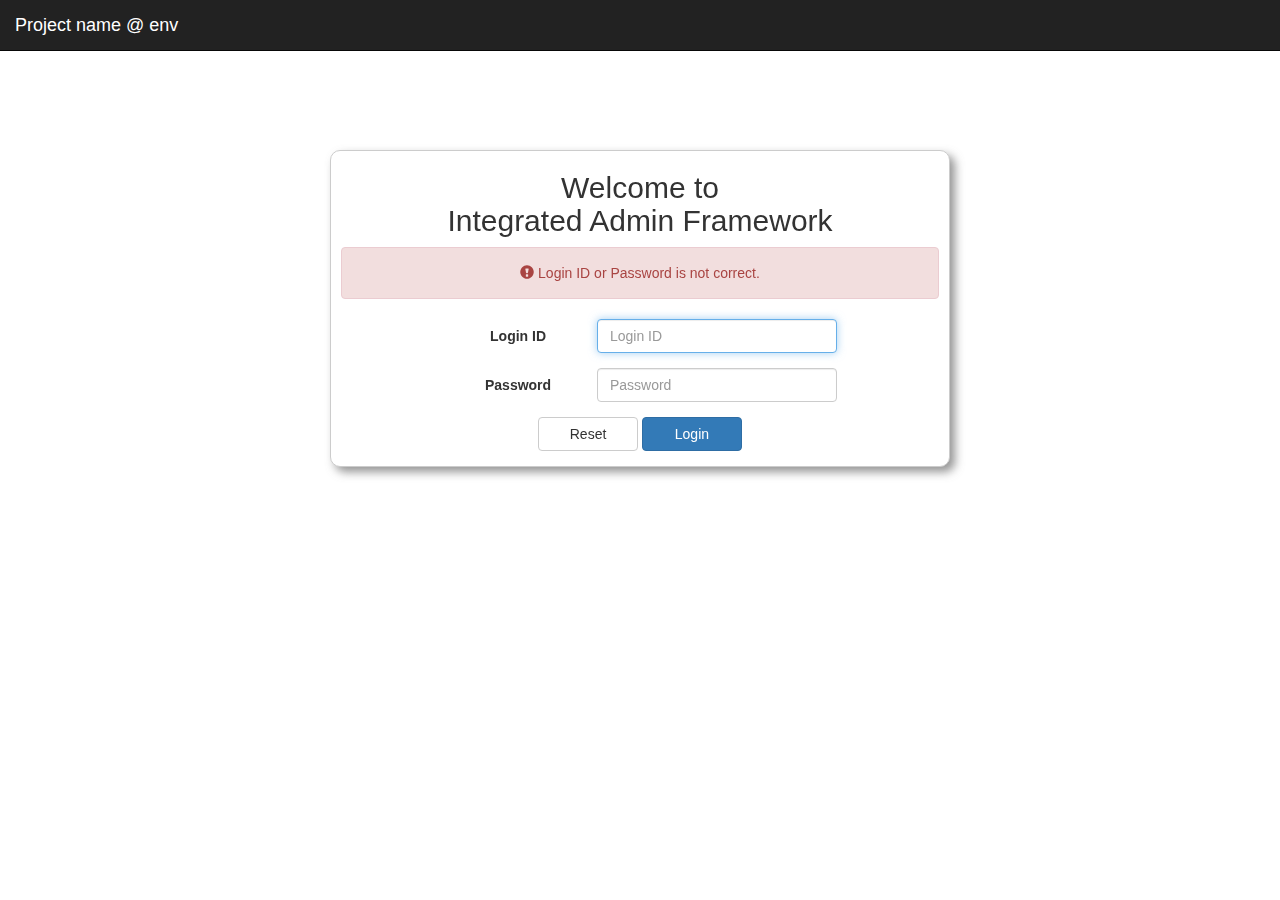
==== demo/index.html @ 21c71e04 "[add] Demo pages" ====
<!DOCTYPE html>
<html lang="ja">
  <head>
    <meta charset="utf-8">
    <meta http-equiv="X-UA-Compatible" content="IE=edge">
    <meta name="viewport" content="width=device-width, initial-scale=1">
    <!-- The above 3 meta tags *must* come first in the head; any other head content must come *after* these tags -->
    <title>{short_name} | {section_name} | {action_name} | {task_name}</title>

    <!-- Bootstrap -->
    <link rel="stylesheet" href="../assets/bootstrap/css/bootstrap.min.css" />

    <!-- HTML5 shim and Respond.js for IE8 support of HTML5 elements and media queries -->
    <!-- WARNING: Respond.js doesn't work if you view the page via file:// -->
    <!--[if lt IE 9]>
      <script src="https://oss.maxcdn.com/html5shiv/3.7.2/html5shiv.min.js"></script>
      <script src="https://oss.maxcdn.com/respond/1.4.2/respond.min.js"></script>
    <![endif]-->

    <link rel="stylesheet" href="../assets/scripts/smartmenus/jquery.smartmenus.bootstrap.css" />
    <link rel="stylesheet" href="../assets/scripts/select2/select2.min.css" />
    <link rel="stylesheet" href="../assets/scripts/select2/select2-bootstrap.min.css" />
    <link rel="stylesheet" href="../assets/scripts/datetimepicker/jquery.datetimepicker.css" />
    <link rel="stylesheet" href="../assets/css/default.css" />
  </head>
  <body class="fixed-nav">
    <!-- Static navbar -->
    <div class="navbar navbar-inverse navbar-fixed-top" role="navigation">
      <div class="navbar-header">
        <a class="navbar-brand" href="#">Project name @ env</a>
      </div>
      <div class="navbar-collapse collapse">
    
        <!-- Right nav -->
        <ul class="nav navbar-nav navbar-right">
          <li><span class="afw-realtime-clock"></span></li>
        </ul>
      </div>
    </div>

    <div id="afw-login-screen">
      <div class="outer">
        <div class="inner">
          <div class="login-form">
            <form method="post" action="home.php">
              <h2>Welcome to<br />Integrated Admin Framework</h2>

              <div class="alert alert-danger" role="alert">
                <span class="glyphicon glyphicon-exclamation-sign" aria-hidden="true"></span>
                <span class="sr-only">Error:</span> Login ID or Password is not correct.
              </div>
              
              <div class="form-group">
                <label for="login-id">Login ID</label>
                <input type="input" name="login_id" class="form-control" id="login-id" placeholder="Login ID" />
              </div>

              <div class="form-group">
                <label for="login-password">Password</label>
                <input type="password" name="login_password" class="form-control" id="login-password" placeholder="Password" />
              </div>

              <div class="form-group buttons">
                <input type="reset" class="btn btn-default" value="Reset" />
                <input type="submit" class="btn btn-primary" value="Login" />
              </div>
            </form>
          </div>
        </div>
      </div>
    </div>

    <!-- Modal: about -->
    <div class="modal fade" id="afw-template-modal-about" tabindex="-1" role="dialog">
      <div class="modal-dialog" role="document">
        <div class="modal-content">
          <div class="modal-header">
            <button type="button" class="close" data-dismiss="modal" aria-label="Close"><span aria-hidden="true">&times;</span></button>
            <h4 class="modal-title">About</h4>
          </div>
          <div class="modal-body">
            this is about.<br />
            Ver.1.0
            <h3>Integrated with</h3>
            <h4>Libraries and Plugins</h4>
            <ul>
              <li><a href="http://getbootstrap.com/" target="_blank">Bootstrap</a></li>
              <li><a href="https://jquery.com/" target="_blank">jQuery</a></li>
              <li><a href="http://xdsoft.net/jqplugins/datetimepicker/" target="_blank">jQuery Date and Time picker</a></li>
              <li><a href="https://github.com/js-cookie/js-cookie" target="_blank">js.cookie</a></li>
              <li><a href="http://www.roxyfileman.com/" target="_blank">Roxy Fileman</a></li>
              <li><a href="https://select2.github.io/" target="_blank">Select2</a></li>
              <li><a href="http://www.smartmenus.org/download/" target="_blank">smartmenus</a></li>
              <li><a href="https://github.com/alexei/sprintf.js/blob/master/dist/sprintf.min.js" target="_blank">sprintf for JavaScript</a></li>
              <li><a href="https://www.tinymce.com/" target="_blank">TinyMCE</a></li>
            </ul>

            <h4>Tools and Services</h4>
            <ul>
              <li><a href="http://loading.io/" target="_blank">loading.io</a></li>
              <li><a href="http://findicons.com/" target="_blank">Find Icons</a></li>
              <ul>
                <li><a href="http://findicons.com/pack/977/rrze" target="_blank">RRZE Icon Pack by Bdate Kaspar/Franziska Sponsel</a></li>
              </ul>
            </ul>
          </div>
        </div>
      </div>
    </div>

    <script src="../assets/js/jquery-2.2.0.min.js"></script>
    <script src="../assets/js/libraries.js"></script>
    <script src="../assets/bootstrap/js/bootstrap.min.js"></script>

    <script type="text/javascript" src="../assets/scripts/smartmenus/jquery.smartmenus.min.js"></script>
    <script type="text/javascript" src="../assets/scripts/smartmenus/jquery.smartmenus.bootstrap.min.js"></script>
    <script type="text/javascript" src="../assets/scripts/select2/select2.min.js"></script>
    <script type="text/javascript" src="../assets/scripts/js.cookie.js"></script>
    <script type="text/javascript" src="../assets/scripts/tinymce/js/tinymce/tinymce.min.js"></script>
    <script type="text/javascript" src="../assets/scripts/datetimepicker/jquery.datetimepicker.full.min.js"></script>

    <script src="../assets/js/default.js"></script>
  </body>
</html>
---- assets/css/default.css ----
body.fixed-nav {
  padding-top: 50px;
}
#afw-template-modal-iframe .modal-dialog {
  height: 95%;
  padding: 0;
  width: 90%;
}
#afw-template-modal-iframe .modal-content {
  border-radius: 0;
  height: 95%;
}
#afw-template-modal-iframe iframe {
  border: 0;
  width: 100%;
}

#afw-full-screen {
  background: rgba(0 ,0, 0, 0.5);
  display: none;
  left: 0;
  position: fixed;
  top: 0;
  width: 100%;
  z-index: 9999;
}
#afw-full-screen .outer {
  display: table;
  height: inherit;
  width: 100%;
}
#afw-full-screen .inner {
  display: table-cell;
  text-align: center;
  vertical-align: middle;
}

/* Login Form Section */
#afw-login-screen {
  height: 100%;
  position: fixed;
  width: 100%;
  z-index: 9999;
}
#afw-login-screen .outer {
  display: table;
  height: inherit;
  width: 100%;
}
#afw-login-screen .inner {
  display: table-cell;
  text-align: center;
  vertical-align: top;
}
#afw-login-screen .login-form {
  background: #fff;
  border: 1px solid #ccc;
  border-radius: 10px;
  box-shadow: 5px 5px 10px 0px rgba(102, 102, 102, 0.7);
  margin: 100px auto 0 auto;
  padding: 0 10px 0 10px;
  width: 620px;
}
#afw-login-screen .login-form label {
  display: inline-block;
  width: 150px;
}
#afw-login-screen .login-form .form-control {
  display: inline-block;
  width: 240px;
}
#afw-login-screen .login-form .buttons {
  text-align: center;
}
#afw-login-screen .login-form .buttons input {
  width: 100px;
}


/* Realtime Clock Section */
.afw-realtime-clock {
  font-family: Consolas, 'Courier New', Courier, Monaco, monospace;
}
.navbar {
  margin: 0;
}
.navbar-nav .afw-realtime-clock {
  display: block;
  line-height: 20px !important;
  padding: 15px 20px 15px 15px !important;
  position: relative;
}
.navbar-inverse .afw-realtime-clock {
  color: #9d9d9d;
}

/* Table Style Section */
.afw-table > tbody > tr.inactive > td,
.afw-table > tbody > tr.inactive > th,
.afw-table > tbody > tr > td.inactive,
.afw-table > tbody > tr > th.inactive,
.afw-table > tfoot > tr.inactive > td,
.afw-table > tfoot > tr.inactive > th,
.afw-table > tfoot > tr > td.inactive,
.afw-table > tfoot > tr > th.inactive,
.afw-table > thead > tr.inactive > td,
.afw-table > thead > tr.inactive > th,
.afw-table > thead > tr > td.inactive,
.afw-table > thead > tr > th.inactive {
  background: #ccc;
  color: #999;
}
.afw-table > tbody > tr.active > td,
.afw-table > tbody > tr.active > th,
.afw-table > tbody > tr > td.active,
.afw-table > tbody > tr > th.active,
.afw-table > tfoot > tr.active > td,
.afw-table > tfoot > tr.active > th,
.afw-table > tfoot > tr > td.active,
.afw-table > tfoot > tr > th.active,
.afw-table > thead > tr.active > td,
.afw-table > thead > tr.active > th,
.afw-table > thead > tr > td.active,
.afw-table > thead > tr > th.active {
  background: #fff;
}
.afw-table > tbody > tr.published > td,
.afw-table > tbody > tr.published > th,
.afw-table > tbody > tr > td.published,
.afw-table > tbody > tr > th.published,
.afw-table > tfoot > tr.published > td,
.afw-table > tfoot > tr.published > th,
.afw-table > tfoot > tr > td.published,
.afw-table > tfoot > tr > th.published,
.afw-table > thead > tr.published > td,
.afw-table > thead > tr.published > th,
.afw-table > thead > tr > td.published,
.afw-table > thead > tr > th.published {
  background: #fcf8e3;
  color: #8a6d3b;
}
.afw-table > tbody > tr.error > td,
.afw-table > tbody > tr.error > th,
.afw-table > tbody > tr > td.error,
.afw-table > tbody > tr > th.error,
.afw-table > tfoot > tr.error > td,
.afw-table > tfoot > tr.error > th,
.afw-table > tfoot > tr > td.error,
.afw-table > tfoot > tr > th.error,
.afw-table > thead > tr.error > td,
.afw-table > thead > tr.error > th,
.afw-table > thead > tr > td.error,
.afw-table > thead > tr > th.error {
  background: #f2dede;
  color: #a94442;
}
.afw-table th.id,
.afw-table th.text,
.afw-table th.number,
.afw-table th.date {
  text-align: left;
}
.afw-table th.term {
  text-align: center;
}
.afw-table th a.sort .arrow {
  background-repeat: no-repeat;
  background-position: middle center;
  display: inline-block;
  height: 1em;
  margin: 0 0 0 5px;
  width: 16px;
}
.afw-table th.current a.asc .arrow {
  background-image: url(../images/sort_up_active.png);
}
.afw-table th a.asc:hover .arrow {
  background-image: url(../images/sort_down.png);
}
.afw-table th.current a.desc .arrow {
  background-image: url(../images/sort_down_active.png);
}
.afw-table th a.desc:hover .arrow {
  background-image: url(../images/sort_up.png);
}
.afw-table td.id,
.afw-table td.text,
.afw-table td.date {
  text-align: left;
}
.afw-table td.number {
  text-align: right;
}
.afw-table td.term {
  text-align: center;
}

/* Select2 Style Section */
.select2-ajax-result {
  padding-bottom: 3px;
  padding-top: 4px;
}
.select2-ajax-result__avatar {
  float: left;
  margin-right: 10px;
  width: 50px;
}
.select2-ajax-result__avatar img {
  height: auto; border-radius: 2px;
  width: 100%;
}
.select2-ajax-result__meta {
  margin-left: 70px;
}
.select2-ajax-result__title {
  color: black;
  font-weight: bold;
  line-height: 1.1;
  margin-bottom: 4px;
  word-wrap: break-word;
}
.select2-ajax-result__description {
  color: #777;
  font-size: 13px;
  margin-top: 4px;
}
.select2-results__option--highlighted .select2-ajax-result__title {
  color: white;
}
.select2-results__option--highlighted .select2-ajax-result__description {
  color: #c6dcef;
}

/* General Form Section */
.form-group.required .control-label:after { 
  content: "*";
  color: red;
}
.form-value {
  display: block;
}
.form-inline .form-value {
  display: inline;
}
.btn-wrapper,
.btn-wrapper-left {
  text-align: left;
}
.btn-wrapper-center {
  text-align: center;
}
.btn-wrapper-right {
  text-align: right;
}


/* Search Form Section */
.search-form {
  background: #eee;;
  border: 1px solid #ccc;
  padding: 10px 10px 10px 10px;
}
.search-form h4 {
  font-weight: bold;
  margin: 0 0 10px 0 !important;
}
.search-form ul {
  margin: 0 0 0 0 !important;
  padding: 0 0 0 0 !important;
}
.search-form ul > li {
  display: inline-block;
  margin: 0 0 10px 0 !important;
}
.search-form .keyword {
  width: 300px;
}
.search-form .buttons {
  display: block;
  text-align: right;
}

/* Image Assets Section */
.sprite,
.sprite-icons,
.sprite-logo {
  background-repeat: no-repeat;
}

.sprite-icon {
  background-image: url(../images/icons/sprite_icons.png);
  display: inline-block;
  height: 32px;
  overflow: hidden;
  width: 32px;
}
.sprite-icon-excel-upload {
  background-position: 0 0;
}
.sprite-icon-excel-download {
  background-position: 0 -40px;
}

.sprite-logo {
  background-image: url(../images/logo/sprite_symbol_mark.png);
  display: inline-block;
  height: 32px;
  overflow: hidden;
  width: 32px;
}
.sprite-logo-ios {
  background-position: 0 0;
}
.sprite-logo-appstore {
  background-position: 0 -40px;
}
.sprite-logo-android {
  background-position: -40px 0;
}
.sprite-logo-googleplay {
  background-position: -40px -40px;
}
.sprite-logo-windows {
  background-position: -80px 0;
}
.sprite-logo-microsoftstore {
  background-position: -80px -40px;
}


/* About Section */
#afw-template-modal-about .prod-name {
  text-align: center;
}
#afw-template-modal-about .logo {
  background: url(../images/logo.png) no-repeat;
  margin: 0 auto 10px auto;
  height: 116px;
  width: 300px;
}
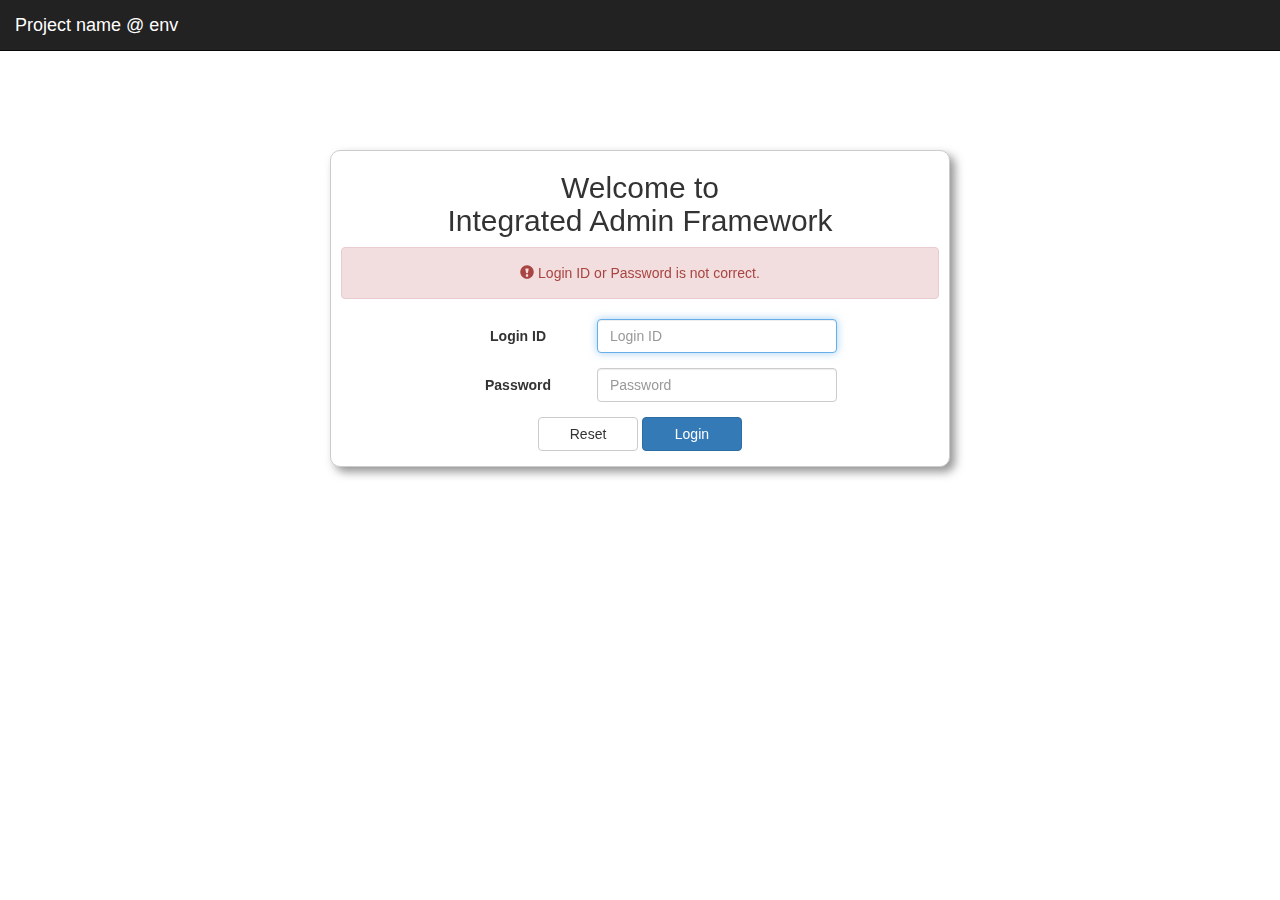
==== commit ec6d78dc: "[modify] Separate AFW library codes to afw.js" ====
--- a/demo/index.html
+++ b/demo/index.html
@@ -119,6 +119,7 @@
     <script type="text/javascript" src="../assets/scripts/tinymce/js/tinymce/tinymce.min.js"></script>
     <script type="text/javascript" src="../assets/scripts/datetimepicker/jquery.datetimepicker.full.min.js"></script>
 
+    <script src="../assets/js/afw.js"></script>
     <script src="../assets/js/default.js"></script>
   </body>
 </html>
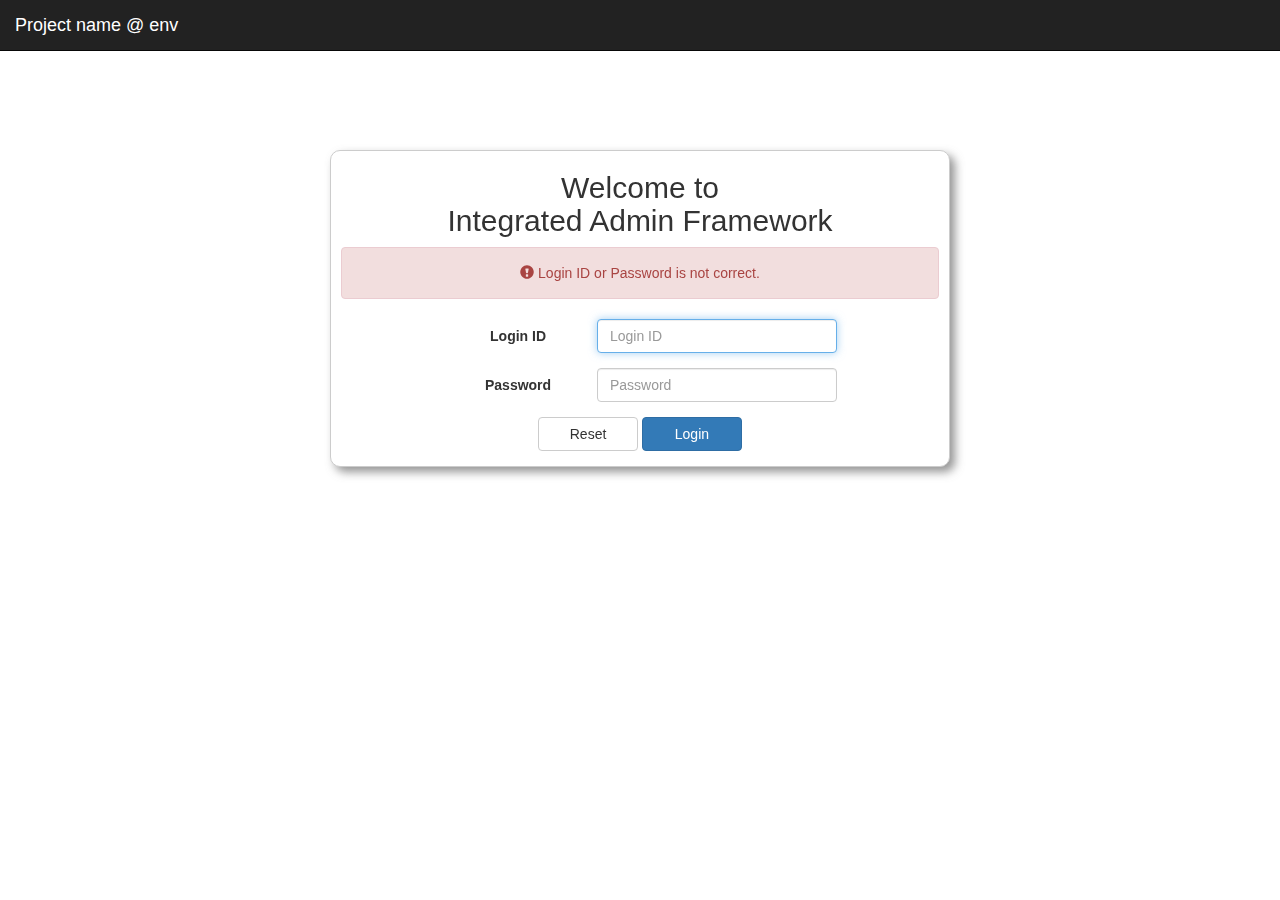
==== commit f4ce8162: "[modify] Change file neme default.js to awf-config.js" ====
--- a/demo/index.html
+++ b/demo/index.html
@@ -21,7 +21,7 @@
     <link rel="stylesheet" href="../assets/scripts/select2/select2.min.css" />
     <link rel="stylesheet" href="../assets/scripts/select2/select2-bootstrap.min.css" />
     <link rel="stylesheet" href="../assets/scripts/datetimepicker/jquery.datetimepicker.css" />
-    <link rel="stylesheet" href="../assets/css/default.css" />
+    <link rel="stylesheet" href="../assets/css/afw.css" />
   </head>
   <body class="fixed-nav">
     <!-- Static navbar -->
@@ -120,6 +120,6 @@
     <script type="text/javascript" src="../assets/scripts/datetimepicker/jquery.datetimepicker.full.min.js"></script>
 
     <script src="../assets/js/afw.js"></script>
-    <script src="../assets/js/default.js"></script>
+    <script src="../assets/js/afw-config.js"></script>
   </body>
 </html>
--- a/assets/css/afw.css
+++ b/assets/css/afw.css
@@ -0,0 +1,340 @@
+body.fixed-nav {
+  padding-top: 50px;
+}
+#afw-template-modal-iframe .modal-dialog {
+  height: 95%;
+  padding: 0;
+  width: 90%;
+}
+#afw-template-modal-iframe .modal-content {
+  border-radius: 0;
+  height: 95%;
+}
+#afw-template-modal-iframe iframe {
+  border: 0;
+  width: 100%;
+}
+
+#afw-full-screen {
+  background: rgba(0 ,0, 0, 0.5);
+  display: none;
+  left: 0;
+  position: fixed;
+  top: 0;
+  width: 100%;
+  z-index: 9999;
+}
+#afw-full-screen .outer {
+  display: table;
+  height: inherit;
+  width: 100%;
+}
+#afw-full-screen .inner {
+  display: table-cell;
+  text-align: center;
+  vertical-align: middle;
+}
+
+/* Login Form Section */
+#afw-login-screen {
+  height: 100%;
+  position: fixed;
+  width: 100%;
+  z-index: 9999;
+}
+#afw-login-screen .outer {
+  display: table;
+  height: inherit;
+  width: 100%;
+}
+#afw-login-screen .inner {
+  display: table-cell;
+  text-align: center;
+  vertical-align: top;
+}
+#afw-login-screen .login-form {
+  background: #fff;
+  border: 1px solid #ccc;
+  border-radius: 10px;
+  box-shadow: 5px 5px 10px 0px rgba(102, 102, 102, 0.7);
+  margin: 100px auto 0 auto;
+  padding: 0 10px 0 10px;
+  width: 620px;
+}
+#afw-login-screen .login-form label {
+  display: inline-block;
+  width: 150px;
+}
+#afw-login-screen .login-form .form-control {
+  display: inline-block;
+  width: 240px;
+}
+#afw-login-screen .login-form .buttons {
+  text-align: center;
+}
+#afw-login-screen .login-form .buttons input {
+  width: 100px;
+}
+
+
+/* Realtime Clock Section */
+.afw-realtime-clock {
+  font-family: Consolas, 'Courier New', Courier, Monaco, monospace;
+}
+.navbar {
+  margin: 0;
+}
+.navbar-nav .afw-realtime-clock {
+  display: block;
+  line-height: 20px !important;
+  padding: 15px 20px 15px 15px !important;
+  position: relative;
+}
+.navbar-inverse .afw-realtime-clock {
+  color: #9d9d9d;
+}
+
+/* Table Style Section */
+.afw-table > tbody > tr.inactive > td,
+.afw-table > tbody > tr.inactive > th,
+.afw-table > tbody > tr > td.inactive,
+.afw-table > tbody > tr > th.inactive,
+.afw-table > tfoot > tr.inactive > td,
+.afw-table > tfoot > tr.inactive > th,
+.afw-table > tfoot > tr > td.inactive,
+.afw-table > tfoot > tr > th.inactive,
+.afw-table > thead > tr.inactive > td,
+.afw-table > thead > tr.inactive > th,
+.afw-table > thead > tr > td.inactive,
+.afw-table > thead > tr > th.inactive {
+  background: #ccc;
+  color: #999;
+}
+.afw-table > tbody > tr.active > td,
+.afw-table > tbody > tr.active > th,
+.afw-table > tbody > tr > td.active,
+.afw-table > tbody > tr > th.active,
+.afw-table > tfoot > tr.active > td,
+.afw-table > tfoot > tr.active > th,
+.afw-table > tfoot > tr > td.active,
+.afw-table > tfoot > tr > th.active,
+.afw-table > thead > tr.active > td,
+.afw-table > thead > tr.active > th,
+.afw-table > thead > tr > td.active,
+.afw-table > thead > tr > th.active {
+  background: #fff;
+}
+.afw-table > tbody > tr.published > td,
+.afw-table > tbody > tr.published > th,
+.afw-table > tbody > tr > td.published,
+.afw-table > tbody > tr > th.published,
+.afw-table > tfoot > tr.published > td,
+.afw-table > tfoot > tr.published > th,
+.afw-table > tfoot > tr > td.published,
+.afw-table > tfoot > tr > th.published,
+.afw-table > thead > tr.published > td,
+.afw-table > thead > tr.published > th,
+.afw-table > thead > tr > td.published,
+.afw-table > thead > tr > th.published {
+  background: #fcf8e3;
+  color: #8a6d3b;
+}
+.afw-table > tbody > tr.error > td,
+.afw-table > tbody > tr.error > th,
+.afw-table > tbody > tr > td.error,
+.afw-table > tbody > tr > th.error,
+.afw-table > tfoot > tr.error > td,
+.afw-table > tfoot > tr.error > th,
+.afw-table > tfoot > tr > td.error,
+.afw-table > tfoot > tr > th.error,
+.afw-table > thead > tr.error > td,
+.afw-table > thead > tr.error > th,
+.afw-table > thead > tr > td.error,
+.afw-table > thead > tr > th.error {
+  background: #f2dede;
+  color: #a94442;
+}
+.afw-table th.id,
+.afw-table th.text,
+.afw-table th.number,
+.afw-table th.date {
+  text-align: left;
+}
+.afw-table th.term {
+  text-align: center;
+}
+.afw-table th a.sort .arrow {
+  background-repeat: no-repeat;
+  background-position: middle center;
+  display: inline-block;
+  height: 1em;
+  margin: 0 0 0 5px;
+  width: 16px;
+}
+.afw-table .current a.asc .arrow {
+  background-image: url(../images/sort_up_active.png);
+}
+.afw-table th a.asc:hover .arrow {
+  background-image: url(../images/sort_down.png);
+}
+.afw-table .current a.desc .arrow {
+  background-image: url(../images/sort_down_active.png);
+}
+.afw-table th a.desc:hover .arrow {
+  background-image: url(../images/sort_up.png);
+}
+.afw-table td.id,
+.afw-table td.text,
+.afw-table td.date {
+  text-align: left;
+}
+.afw-table td.number {
+  text-align: right;
+}
+.afw-table td.term {
+  text-align: center;
+}
+
+/* Select2 Style Section */
+.select2-ajax-result {
+  padding-bottom: 3px;
+  padding-top: 4px;
+}
+.select2-ajax-result__avatar {
+  float: left;
+  margin-right: 10px;
+  width: 50px;
+}
+.select2-ajax-result__avatar img {
+  height: auto; border-radius: 2px;
+  width: 100%;
+}
+.select2-ajax-result__meta {
+  margin-left: 70px;
+}
+.select2-ajax-result__title {
+  color: black;
+  font-weight: bold;
+  line-height: 1.1;
+  margin-bottom: 4px;
+  word-wrap: break-word;
+}
+.select2-ajax-result__description {
+  color: #777;
+  font-size: 13px;
+  margin-top: 4px;
+}
+.select2-results__option--highlighted .select2-ajax-result__title {
+  color: white;
+}
+.select2-results__option--highlighted .select2-ajax-result__description {
+  color: #c6dcef;
+}
+
+/* General Form Section */
+.form-group.required .control-label:after { 
+  content: "*";
+  color: red;
+}
+.form-value {
+  display: block;
+}
+.form-inline .form-value {
+  display: inline;
+}
+.btn-wrapper,
+.btn-wrapper-left {
+  text-align: left;
+}
+.btn-wrapper-center {
+  text-align: center;
+}
+.btn-wrapper-right {
+  text-align: right;
+}
+
+
+/* Search Form Section */
+.search-form {
+  background: #eee;;
+  border: 1px solid #ccc;
+  padding: 10px 10px 10px 10px;
+}
+.search-form h4 {
+  font-weight: bold;
+  margin: 0 0 10px 0 !important;
+}
+.search-form ul {
+  margin: 0 0 0 0 !important;
+  padding: 0 0 0 0 !important;
+}
+.search-form ul > li {
+  display: inline-block;
+  margin: 0 0 10px 0 !important;
+}
+.search-form .keyword {
+  width: 300px;
+}
+.search-form .buttons {
+  display: block;
+  text-align: right;
+}
+
+/* Image Assets Section */
+.sprite,
+.sprite-icons,
+.sprite-logo {
+  background-repeat: no-repeat;
+}
+
+.sprite-icon {
+  background-image: url(../images/icons/sprite_icons.png);
+  display: inline-block;
+  height: 32px;
+  overflow: hidden;
+  width: 32px;
+}
+.sprite-icon-excel-upload {
+  background-position: 0 0;
+}
+.sprite-icon-excel-download {
+  background-position: 0 -40px;
+}
+
+.sprite-logo {
+  background-image: url(../images/logo/sprite_symbol_mark.png);
+  display: inline-block;
+  height: 32px;
+  overflow: hidden;
+  width: 32px;
+}
+.sprite-logo-ios {
+  background-position: 0 0;
+}
+.sprite-logo-appstore {
+  background-position: 0 -40px;
+}
+.sprite-logo-android {
+  background-position: -40px 0;
+}
+.sprite-logo-googleplay {
+  background-position: -40px -40px;
+}
+.sprite-logo-windows {
+  background-position: -80px 0;
+}
+.sprite-logo-microsoftstore {
+  background-position: -80px -40px;
+}
+
+
+/* About Section */
+#afw-template-modal-about .prod-name {
+  text-align: center;
+}
+#afw-template-modal-about .logo {
+  background: url(../images/logo.png) no-repeat;
+  margin: 0 auto 10px auto;
+  height: 116px;
+  width: 300px;
+}
